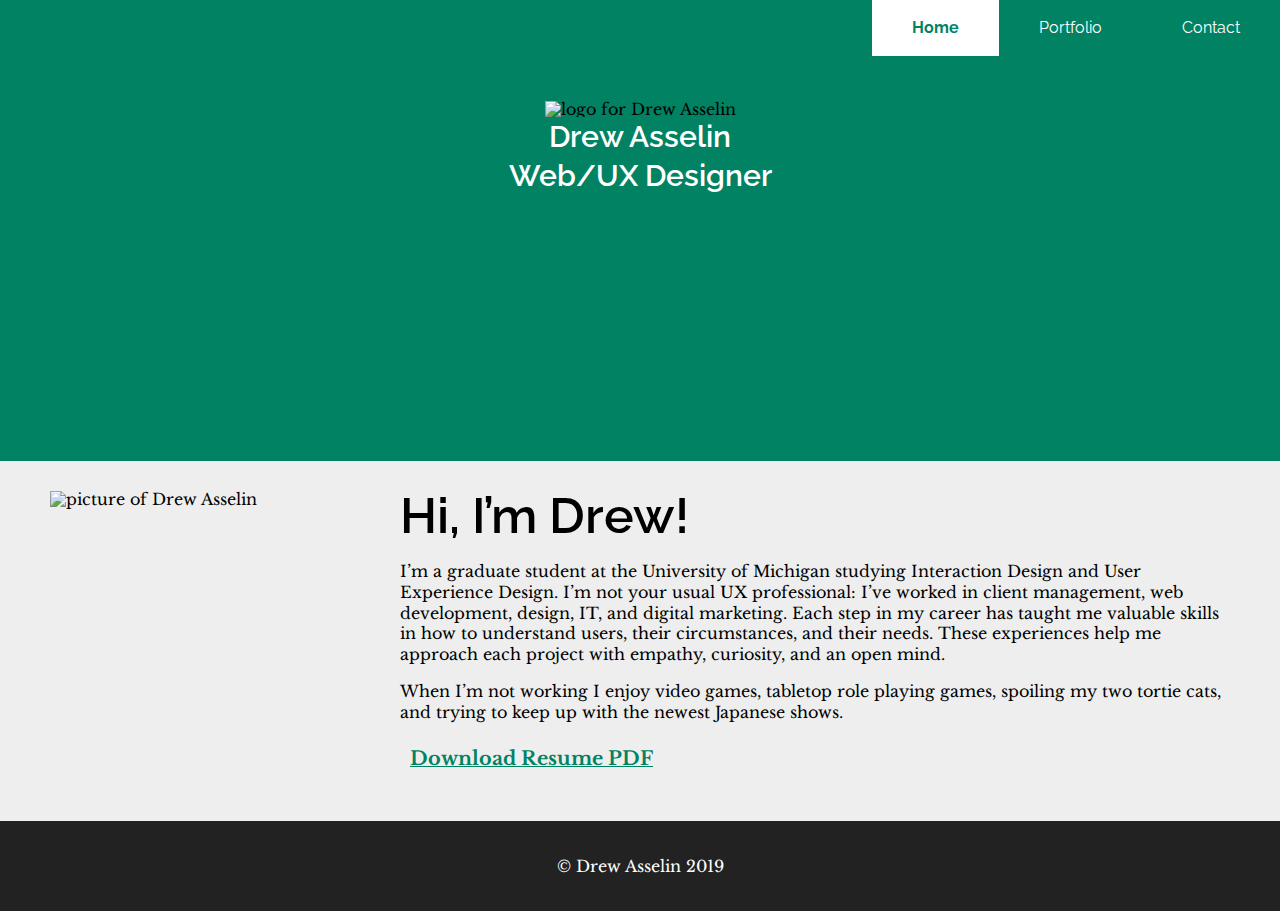
==== index.html @ b346cf1f "adding lightbox js and css" ====
<!DOCTYPE html>
<html lang="en">
<head>
  <meta charset="UTF-8">
  <meta name ="viewport" content="width=device-width, initial-scale=1.0">
  <link rel="shortcut icon" href="images/favicon.png" />
  <link rel="stylesheet" type="text/css" href="css/html5reset.css">
  <link rel="stylesheet" type="text/css" href="css/styles.css">
  <link href="https://fonts.googleapis.com/css?family=Raleway" rel="stylesheet">
  <link href="https://fonts.googleapis.com/css?family=Libre+Baskerville" rel="stylesheet">
  <link rel="stylesheet" href="https://use.fontawesome.com/releases/v5.7.2/css/all.css" integrity="sha384-fnmOCqbTlWIlj8LyTjo7mOUStjsKC4pOpQbqyi7RrhN7udi9RwhKkMHpvLbHG9Sr" crossorigin="anonymous">
  <link href="css/lightbox.css" rel="stylesheet">
  <script src="https://ajax.googleapis.com/ajax/libs/jquery/3.4.0/jquery.min.js"></script>
  <title>Drew Asselin</title>
</head>

<body>
  <div class="skipmain"><a href="#main">Skip to Content</a></div>
  <header>
      <nav>
        <ul>
            <li class="current"> <a href="index.html">Home</a></li>
            <li> <a href="portfolio.html">Portfolio</a></li>
            <li> <a href="contact.html">Contact</a></li>
        </ul>
      </nav>
    </header>

    <main id="main">
      <div class="featured">
        <img src="images/logo-wht.png" alt="logo for Drew Asselin"/>
        <p>Drew Asselin<br>Web/UX Designer</p>
      </div>
      <div class="contenthome">
        <img class="profile" src="images/drew-profile.jpg" alt="picture of Drew Asselin" />
        <div>
        <h1> Hi, I’m Drew! </h1>

        <p>I’m a graduate student at the University of Michigan studying Interaction Design and User Experience Design. I’m not your usual UX professional: I’ve worked in client management, web development, design, IT, and digital marketing. Each step in my career has taught me valuable skills in how to understand users, their circumstances, and their needs. These experiences help me approach each project with empathy, curiosity, and an open mind.</p>

        <p>When I’m not working I enjoy video games, tabletop role playing games, spoiling my two tortie cats, and trying to keep up with the newest Japanese shows.</p>

        <i class="fas fa-file-pdf icon-color" aria-label="PDF file icon"></i>&nbsp;&nbsp;<a href="docs/resume.pdf" target="_blank">Download Resume PDF</a>
      </div>
    </div>
  </main>


  <footer>
    <p>&copy; Drew Asselin 2019</p>
  </footer>

</body>
</html>
---- css/styles.css ----
body{
    height: 100%;
    font-family: 'Libre Baskerville', serif;
    font-size: 16px;
    background-color: #eeeeee;
    height: 100%;
    margin: 0;
    padding: 0;
}

header {
  font-family: 'Raleway', sans-serif;
}

main{
  min-height: 80vh;
  margin:0;
}

.content{
  margin: 30px 50px;
}

main a{
  font-size: 1.2em;
  color: #008263;
  font-weight: bold;
  line-height: 2em;

}

button {
  background-color: #008263;
  border: none;
  border-radius: 10px;
  color: white;
  text-align: center;
  font-weight: bold;
  text-decoration: none;
  padding: 15px;
  font-size: 30px;
  cursor: pointer;
}

.icon-color{
  color: #008263;
}

.skipmain a{
  padding:6px;
  position: absolute;
  top:10px;
  left:0px;
  color:#008263;
  border-right:1px solid white;
  border-bottom:1px solid white;
  border-bottom-right-radius:8px;
  background:white;
    z-index: 1;
  top: -40px;
  -webkit-transition: top 1s ease-out;
  transition: top 1s ease-out;
}

.skipmain a:focus {
  top: 0px;
}

footer{
  bottom: 0!important;
  line-height: 1em;
  display: -webkit-box;
  display: -ms-flexbox;
  display: flex;
  -webkit-box-pack: center;
      -ms-flex-pack: center;
          justify-content: center;
  -webkit-box-align: center;
      -ms-flex-align: center;
          align-items: center;
  height: 10vh;
  color: white;
  background-color: #222;
}

footer p{
  padding: 0;
  margin: 0;
}

/* When printing hide images and top navigation bar and format text for easy reading */
@media print {
  img{
    display:none!important;
  }
  header{
    display:none!important;
  }

  p{
    padding-bottom: 20px;
  }

}

/* small devices e.g. phones */
@media  screen and (max-width: 768px) {

  h1{
    font-family: 'Raleway', sans-serif;
    font-weight:  600;
    font-size: 30px;
    line-height: 1em;
    padding-bottom: 20px;
  }

  h2{
    color: #008263;
    font-family: 'Raleway', sans-serif;
    font-weight: 600;
    font-size: 24px;
    line-height: 1.2em;
    text-align: left!important;
  }

  p {
      font-size: 16px;
      line-height: 1.3em;
      -webkit-margin-after: 1em;
              margin-block-end: 1em;
  }

  /* Home hero image with text */
  .featured{
    min-height: 25vh;
    background-image: url("../images/home-header-teal.jpg");
    background-size: cover;
    background-repeat: no-repeat;
    background-position: center;
    background-color: #008263;
    text-align: center;
    margin: auto;
  }

  .featured p{
    font-family: 'Raleway', sans-serif;
    font-weight:  600;
    min-height: 10vh;
    margin: 0 auto;
    color: white;
    font-size: 20px;
  }

  .featured img{
    margin: 0 auto;
    padding-top: 5vh;
    max-width: 90%;
  }

  .contenthome{
    display: block;
    margin: 30px 50px;
  }

  img.profile{
    display: block;
    margin: 0 auto;
    padding-bottom: 20px;
    width: 100%;
    max-height: 400px;
    -o-object-fit: cover;
       object-fit: cover;
    -o-object-position: top;
       object-position: top;
  }

/* portfolio page flex layout */
  .portfolio {
    font-size: 1em;
    margin-top: 10px;
    display: -webkit-box;
    display: -ms-flexbox;
    display: flex;
    -webkit-box-orient: horizontal;
    -webkit-box-direction: normal;
        -ms-flex-direction: row;
            flex-direction: row;
    -ms-flex-wrap: wrap;
        flex-wrap: wrap;
    -webkit-box-pack: left;
        -ms-flex-pack: left;
            justify-content: space-between;
    -webkit-box-align: start;
        -ms-flex-align: start;
            align-items: flex-start;

  }

  .portfolio-item{
    width: 100%;
    -webkit-box-pack:center;
        -ms-flex-pack:center;
            justify-content:center;
    -webkit-box-align: start;
        -ms-flex-align: start;
            align-items: flex-start;
    -ms-flex-line-pack: distribute;
        align-content: space-around;
    text-align: left;
  }

  .portfolio-item > img{
    width: 100%;
    max-height: 40vh;
    -webkit-box-pack: center;
        -ms-flex-pack: center;
            justify-content: center;
    -o-object-fit: cover;
       object-fit: cover;
    -o-object-position: center;
       object-position: center;
  }

/* Portfolio item page layout*/
  .portfolio-img{
    width: 100%;
    max-height: 40vh;
    -webkit-box-pack: center;
        -ms-flex-pack: center;
            justify-content: center;
    -o-object-fit: cover;
       object-fit: cover;
    -o-object-position: center;
       object-position: center;

  }

  .content ul{
    list-style-type: square;
  }

  .content li {
    font-size: 16px;
    padding-bottom: 10px;
    line-height: 1.2;
  }

/* Contact form styles */
  input{
    width: 100%;
    margin: 5px 0;
    padding: 10px 10px;
    border: 1px solid #CCC;
    border-radius: 5px;
  }

  textarea{
    width: 100%;
    margin: 5px 0;
    padding: 10px 10px;
    border: 1px solid #CCC;
    border-radius: 5px;
  }

  .button-style {
    width: 100%;
    background-color: #008263;
    border: none;
    border-radius: 10px;
    color: white;
    text-align: center;
    font-weight: bold;
    text-decoration: none;
    padding: 15px;
    font-size: 1em;
    cursor: pointer;
  }

/* navigation formatting */
nav{
  }

  .current {
    color: #008263!important;
    background-color: white!important;
    font-weight: bold;
    width: 100%;
    text-align: center;
  }

  .current > a{
    color: #008263!important;
    background-color: white!important;
    font-weight: bold;
    width: 100%;
    text-align: center;

  }

  nav > ul{
    background-color: #008263;
    color: white;
    display:-webkit-box;
    display:-ms-flexbox;
    display:flex;
    -webkit-box-orient: vertical;
    -webkit-box-direction: normal;
        -ms-flex-direction: column;
            flex-direction: column;
    -webkit-box-pack: justify;
        -ms-flex-pack: justify;
            justify-content: space-between;
    -webkit-box-align: center;
        -ms-flex-align: center;
            align-items: center;
    width: 100%;
  }

  li a {
    color: white;
    display: block;
    width: 100%;
    line-height: 3em;
    text-decoration: none;
  }

}

/* medium sized devices e.g. tablets */
@media screen and (min-width: 768px) {

  h1{
    font-family: 'Raleway', sans-serif;
    font-weight:  600;
    font-size: 40px;
    line-height: 1em;
    padding-bottom: 20px;
  }

  h2{
    color: #008263;
    font-family: 'Raleway', sans-serif;
    font-weight: 600;
    font-size: 24px;
    line-height: 1.2em;
    text-align: left!important;
  }

  p {
      font-size: 16px;
      line-height: 1.3em;
      -webkit-margin-after: 1em;
              margin-block-end: 1em;
  }

  /* Home hero image with text */
  .featured{
    min-height: 40vh;
    background-image: url("../images/home-header-teal.jpg");
    background-size: cover;
    background-repeat: no-repeat;
    background-position: center;
    background-color: #008263;
    text-align: center;
    margin: auto;
  }

  .featured p{
    font-family: 'Raleway', sans-serif;
    font-weight:  600;
    min-height: 10vh;
    margin: 0 auto;
    color: white;
    font-size: 25px;
  }

  .featured img{
    margin: 0 auto;
    padding-top: 5vh;
    max-width: 70%;
  }

  .contenthome{
    display: -webkit-box;
    display: -ms-flexbox;
    display: flex;
    -webkit-box-orient: horizontal;
    -webkit-box-direction: normal;
        -ms-flex-direction: row;
            flex-direction: row;
    margin: 30px 50px;
  }

  img.profile{
    display: -webkit-box;
    display: -ms-flexbox;
    display: flex;
    margin: 0 auto;
    width: 40%;
    min-width: 300px;
    max-height: 600px;
    -o-object-fit: cover;
       object-fit: cover;
    -o-object-position: top;
       object-position: top;
    padding: 0 30px 0 0;
  }

/* portfolio page flex layout */
  .portfolio {
    font-size: 1em;
    display: -webkit-box;
    display: -ms-flexbox;
    display: flex;
    -webkit-box-orient: horizontal;
    -webkit-box-direction: normal;
        -ms-flex-direction: row;
            flex-direction: row;
    -ms-flex-wrap: wrap;
        flex-wrap: wrap;
    -webkit-box-pack: justify;
        -ms-flex-pack: justify;
            justify-content: space-between;
    -webkit-box-align: start;
        -ms-flex-align: start;
            align-items: flex-start;

  }

  .portfolio-item{
    width: 48%;
    -webkit-box-pack:center;
        -ms-flex-pack:center;
            justify-content:center;
    -webkit-box-align: start;
        -ms-flex-align: start;
            align-items: flex-start;
    -ms-flex-line-pack: distribute;
        align-content: space-around;
    text-align: justify;
  }

  .portfolio-item > img{
    width: 100%;
    max-height: 40vh;
    -webkit-box-pack: center;
        -ms-flex-pack: center;
            justify-content: center;
    -o-object-fit: cover;
       object-fit: cover;
    -o-object-position: center;
       object-position: center;
  }

  /* Portfolio item page layout*/
    .portfolio-img{
      width: 100%;
      max-height: 50vh;
      -webkit-box-pack: center;
          -ms-flex-pack: center;
              justify-content: center;
      -o-object-fit: cover;
         object-fit: cover;
      -o-object-position: center;
         object-position: center;

    }

    .content ul{
      list-style-type: square;
    }

    .content li {
      font-size: 16px;
      padding-bottom: 10px;
      line-height: 1.2;
    }

/* Contact form styles */
  input{
    width: 50%;
    margin: 5px 0;
    padding: 10px 10px;
    border: 1px solid #CCC;
    border-radius: 5px;
  }

  textarea{
    width: 50%;
    margin: 5px 0;
    padding: 10px 10px;
    border: 1px solid #CCC;
    border-radius: 5px;
  }

  .button-style {
    width: 52%;
    background-color: #008263;
    border: none;
    border-radius: 10px;
    color: white;
    text-align: center;
    font-weight: bold;
    text-decoration: none;
    padding: 15px;
    font-size: 1em;
    cursor: pointer;
  }

  /* navigation formatting */
  nav{
    }

    .current {
      color: #008263!important;
      background-color: white!important;
      font-weight: bold;
      text-align: center;
    }

    .current > a{
      color: #008263!important;
      background-color: white!important;
      font-weight: bold;
      text-align: center;

    }

    nav > ul{
      width: 100%;
      background-color: #008263;
      color: white;
      display:-webkit-box;
      display:-ms-flexbox;
      display:flex;
      -webkit-box-orient: horizontal;
      -webkit-box-direction: normal;
          -ms-flex-direction: row;
              flex-direction: row;
      -webkit-box-pack: end;
          -ms-flex-pack: end;
              justify-content: flex-end;
      -webkit-box-align: center;
          -ms-flex-align: center;
              align-items: center;
    }

    li a {
      padding: 0 40px;
      color: white;
      line-height: 3.5em;
      text-decoration: none;
      text-align: center;
    }

}

/* large devices e.g. laptop and desktop screen */
@media screen and (min-width: 1200px) {

  h1{
    font-family: 'Raleway', sans-serif;
    font-weight:  600;
    font-size: 50px;
    line-height: 1em;
    padding-bottom: 20px;
  }

  h2{
    color: #008263;
    font-family: 'Raleway', sans-serif;
    font-weight: 600;
    font-size: 24px;
    line-height: 1.2em;
    text-align: left!important;
  }

  p {
      font-size: 16px;
      line-height: 1.3em;
      -webkit-margin-after: 1em;
              margin-block-end: 1em;
  }
/* Home hero image with text */
  .featured{
    min-height: 45vh;
    background-image: url("../images/home-header-teal.jpg");
    background-size: cover;
    background-repeat: no-repeat;
    background-position: center;
    background-color: #008263;
    text-align: center;
    margin: auto;
  }

  .featured p{
    font-family: 'Raleway', sans-serif;
    font-weight:  600;
    min-height: 10vh;
    margin: 0 auto;
    color: white;
    font-size: 30px;
  }

  .featured img{
    margin: 0 auto;
    padding-top: 5vh;
    height: 20vh;
    width: auto;
  }

  .contenthome{
    display: -webkit-box;
    display: -ms-flexbox;
    display: flex;
    -webkit-box-orient: horizontal;
    -webkit-box-direction: normal;
        -ms-flex-direction: row;
            flex-direction: row;
    margin: 30px 50px;
  }

  img.profile{
    display: block;
    margin: 0 auto;
    width: 100%;
    min-height: 300px;
    max-height: 700px;
    -o-object-fit: cover;
       object-fit: cover;
    -o-object-position: top;
       object-position: top;
    padding: 0 50px 0 0;
  }

  /* portfolio page flex layout */
    .portfolio {
      font-size: 1em;
      display: -webkit-box;
      display: -ms-flexbox;
      display: flex;
      -webkit-box-orient: horizontal;
      -webkit-box-direction: normal;
          -ms-flex-direction: row;
              flex-direction: row;
      -ms-flex-wrap: wrap;
          flex-wrap: wrap;
      -webkit-box-pack: justify;
          -ms-flex-pack: justify;
              justify-content: space-between;
      -webkit-box-align: start;
          -ms-flex-align: start;
              align-items: flex-start;

    }

    .portfolio-item{
      width: 32%;
      -webkit-box-pack:center;
          -ms-flex-pack:center;
              justify-content:center;
      -webkit-box-align: start;
          -ms-flex-align: start;
              align-items: flex-start;
      -ms-flex-line-pack: distribute;
          align-content: space-around;
      text-align: justify;
    }

    .portfolio-item > img{
      width: 100%;
      max-height: 40vh;
      -webkit-box-pack: center;
          -ms-flex-pack: center;
              justify-content: center;
      -o-object-fit: cover;
         object-fit: cover;
      -o-object-position: center;
         object-position: center;
    }

    /* Portfolio item page layout*/
      .portfolio-img{
        width: 100%;
        max-height: 40vh;
        -webkit-box-pack: center;
            -ms-flex-pack: center;
                justify-content: center;
        -o-object-fit: cover;
           object-fit: cover;
        -o-object-position: center;
           object-position: center;

      }

  /* Contact form styles */
    input{
      width: 50%;
      margin: 5px 0;
      padding: 10px 10px;
      border: 1px solid #CCC;
      border-radius: 5px;
    }

    textarea{
      width: 50%;
      margin: 5px 0;
      padding: 10px 10px;
      border: 1px solid #CCC;
      border-radius: 5px;
    }

    .button-style {
      width: 52%;
      background-color: #008263;
      border: none;
      border-radius: 10px;
      color: white;
      text-align: center;
      font-weight: bold;
      text-decoration: none;
      padding: 15px;
      font-size: 1em;
      cursor: pointer;
    }

}
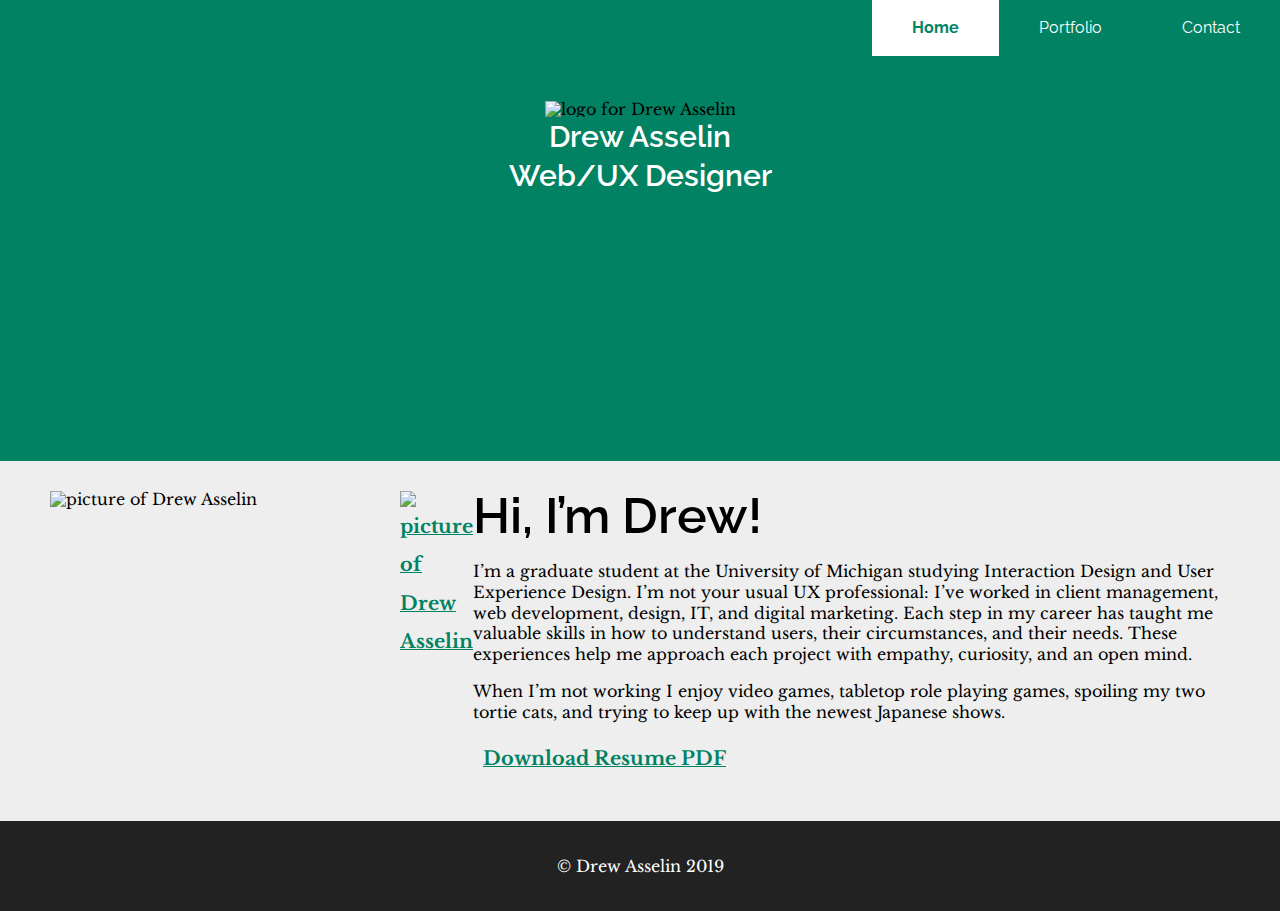
==== commit a01f33c6: "lightbox test" ====
--- a/index.html
+++ b/index.html
@@ -33,6 +33,8 @@
       </div>
       <div class="contenthome">
         <img class="profile" src="images/drew-profile.jpg" alt="picture of Drew Asselin" />
+
+        <a href = "images/drew-profile.jpg"data-lightbox="image-1" data-title="My caption"><img src="images/drew-profile.jpg" alt="picture of Drew Asselin" /></a>
         <div>
         <h1> Hi, I’m Drew! </h1>
 
@@ -49,6 +51,6 @@
   <footer>
     <p>&copy; Drew Asselin 2019</p>
   </footer>
-
+  <script src="js/lightbox.js"></script>
 </body>
 </html>
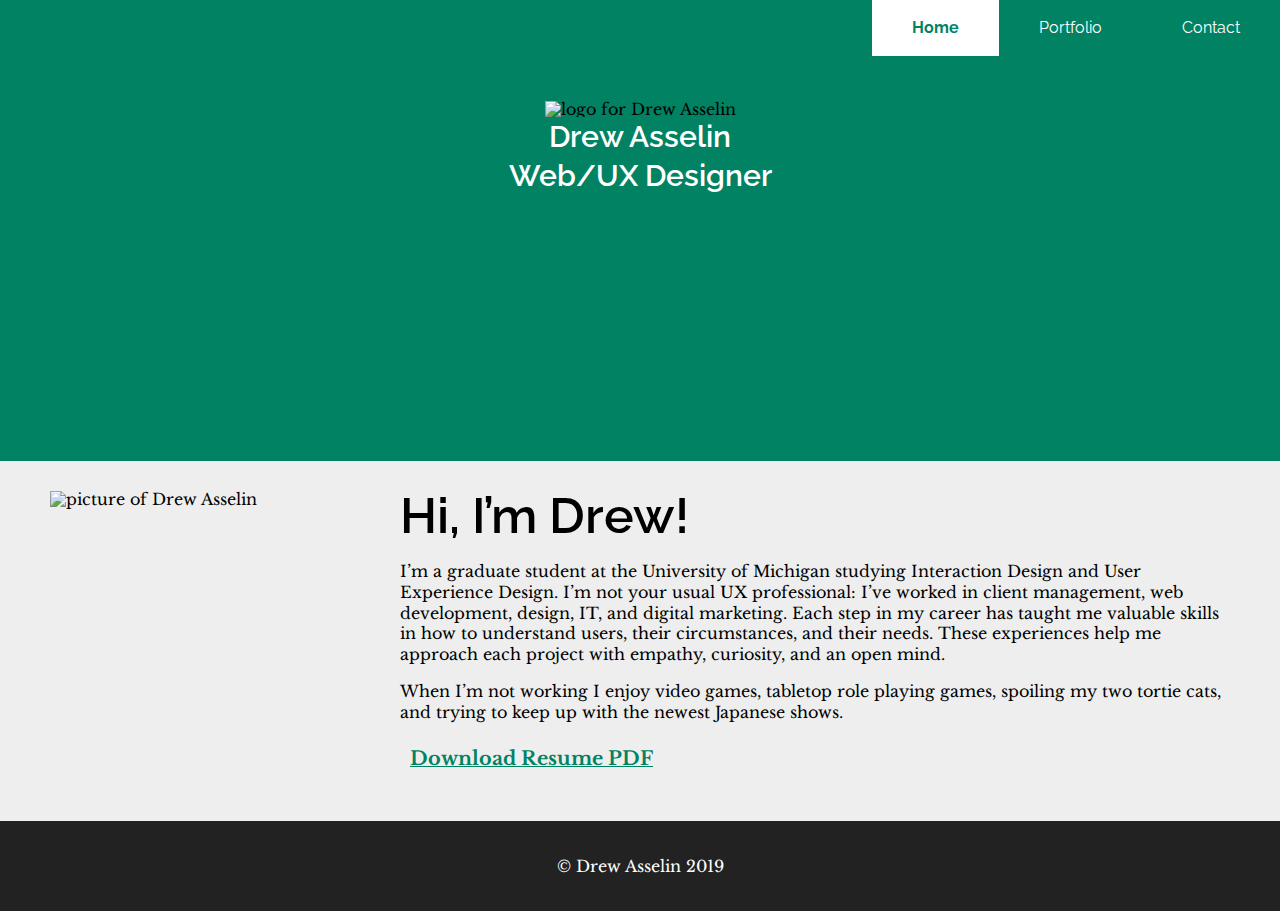
==== commit c7ea2909: "GA script to all pages" ====
--- a/index.html
+++ b/index.html
@@ -11,6 +11,15 @@
   <link rel="stylesheet" href="https://use.fontawesome.com/releases/v5.7.2/css/all.css" integrity="sha384-fnmOCqbTlWIlj8LyTjo7mOUStjsKC4pOpQbqyi7RrhN7udi9RwhKkMHpvLbHG9Sr" crossorigin="anonymous">
   <link href="css/lightbox.css" rel="stylesheet">
   <script src="https://ajax.googleapis.com/ajax/libs/jquery/3.4.0/jquery.min.js"></script>
+  <script async src="https://www.googletagmanager.com/gtag/js?id=UA-138436072-1"></script>
+  <script>
+    window.dataLayer = window.dataLayer || [];
+    function gtag(){dataLayer.push(arguments);}
+    gtag('js', new Date());
+
+    gtag('config', 'UA-138436072-1');
+  </script>
+  
   <title>Drew Asselin</title>
 </head>
 
@@ -33,8 +42,6 @@
       </div>
       <div class="contenthome">
         <img class="profile" src="images/drew-profile.jpg" alt="picture of Drew Asselin" />
-
-        <a href = "images/drew-profile.jpg"data-lightbox="image-1" data-title="My caption"><img src="images/drew-profile.jpg" alt="picture of Drew Asselin" /></a>
         <div>
         <h1> Hi, I’m Drew! </h1>
 
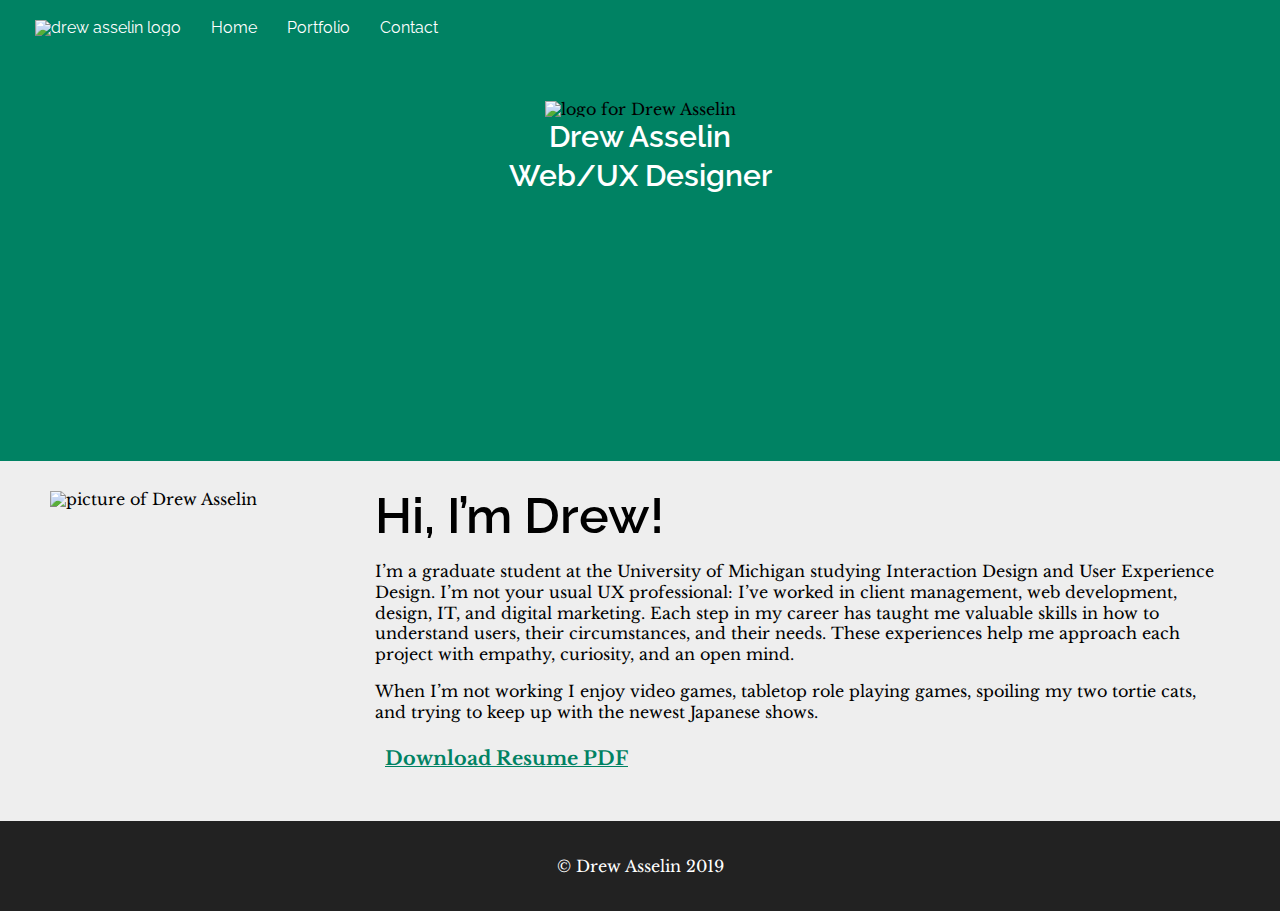
==== commit 8a099c7e: "add menu edits to all other pages general script/code cleanup" ====
--- a/index.html
+++ b/index.html
@@ -10,30 +10,26 @@
   <link href="https://fonts.googleapis.com/css?family=Libre+Baskerville" rel="stylesheet">
   <link rel="stylesheet" href="https://use.fontawesome.com/releases/v5.7.2/css/all.css" integrity="sha384-fnmOCqbTlWIlj8LyTjo7mOUStjsKC4pOpQbqyi7RrhN7udi9RwhKkMHpvLbHG9Sr" crossorigin="anonymous">
   <link href="css/lightbox.css" rel="stylesheet">
+  <link rel="stylesheet" href="https://cdnjs.cloudflare.com/ajax/libs/font-awesome/4.7.0/css/font-awesome.min.css">
   <script src="https://ajax.googleapis.com/ajax/libs/jquery/3.4.0/jquery.min.js"></script>
   <script async src="https://www.googletagmanager.com/gtag/js?id=UA-138436072-1"></script>
-  <script>
-    window.dataLayer = window.dataLayer || [];
-    function gtag(){dataLayer.push(arguments);}
-    gtag('js', new Date());
 
-    gtag('config', 'UA-138436072-1');
-  </script>
-  
   <title>Drew Asselin</title>
 </head>
 
 <body>
   <div class="skipmain"><a href="#main">Skip to Content</a></div>
   <header>
-      <nav>
-        <ul>
-            <li class="current"> <a href="index.html">Home</a></li>
-            <li> <a href="portfolio.html">Portfolio</a></li>
-            <li> <a href="contact.html">Contact</a></li>
-        </ul>
-      </nav>
-    </header>
+    <div class="navMenu">
+        <div class="navItem"><img src="images/logo-wht.png" class="navLogo" alt="drew asselin logo" /></div>
+        <div class="navItem navIcon" tabindex="0"><i class="fa fa-bars fa-2x" aria-label="expand or close menu"></i></div>
+            <nav class="navMenuItems">
+              <div class="navItem"><a href="index.html">Home</a></div>
+              <div class="navItem"><a href="portfolio.html">Portfolio</a></div>
+              <div class="navItem"><a href="contact.html">Contact</a></div>
+            </nav>
+    <div>
+  </header>
 
     <main id="main">
       <div class="featured">
@@ -59,5 +55,19 @@
     <p>&copy; Drew Asselin 2019</p>
   </footer>
   <script src="js/lightbox.js"></script>
+  <script>
+    window.dataLayer = window.dataLayer || [];
+    function gtag(){dataLayer.push(arguments);}
+    gtag('js', new Date());
+
+    gtag('config', 'UA-138436072-1');
+
+    $(document).ready(function(){
+      $(".navIcon").click(function(){
+        $(".navMenuItems").toggleClass("navMenuItems_toggleshow");
+      });
+    });
+
+  </script>
 </body>
 </html>
--- a/css/styles.css
+++ b/css/styles.css
@@ -65,6 +65,13 @@
 .skipmain a:focus {
   top: 0px;
 }
+
+.errorMsg{
+  visibility:hidden;
+  color:red;
+  font-weight: bold;
+}
+
 
 footer{
   bottom: 0!important;
@@ -88,6 +95,9 @@
   margin: 0;
 }
 
+
+
+
 /* When printing hide images and top navigation bar and format text for easy reading */
 @media print {
   img{
@@ -104,7 +114,7 @@
 }
 
 /* small devices e.g. phones */
-@media  screen and (max-width: 768px) {
+@media  screen and (max-width: 767px) {
 
   h1{
     font-family: 'Raleway', sans-serif;
@@ -119,6 +129,15 @@
     font-family: 'Raleway', sans-serif;
     font-weight: 600;
     font-size: 24px;
+    line-height: 1.2em;
+    text-align: left!important;
+  }
+
+  h3{
+    color: #444;
+    font-family: 'Raleway', sans-serif;
+    font-weight: 600;
+    font-size: 20px;
     line-height: 1.2em;
     text-align: left!important;
   }
@@ -134,6 +153,7 @@
   .featured{
     min-height: 25vh;
     background-image: url("../images/home-header-teal.jpg");
+    background-attachment: fixed;
     background-size: cover;
     background-repeat: no-repeat;
     background-position: center;
@@ -245,6 +265,40 @@
     line-height: 1.2;
   }
 
+  #port-docs{
+    width: 100%;
+    display: -webkit-box;
+    display: -ms-flexbox;
+    display: flex;
+    -webkit-box-orient: horizontal;
+    -webkit-box-direction: normal;
+        -ms-flex-direction: row;
+            flex-direction: row;
+    -ms-flex-wrap: wrap;
+        flex-wrap: wrap;
+  }
+
+  .docs-group{
+    min-width: 100%;
+    -webkit-box-pack:center;
+        -ms-flex-pack:center;
+            justify-content:center;
+    -webkit-box-align: start;
+        -ms-flex-align: start;
+            align-items: flex-start;
+    -ms-flex-line-pack: distribute;
+        align-content: space-around;
+    text-align: justify;
+    -ms-flex-wrap: wrap;
+        flex-wrap: wrap;
+  }
+
+  .docs-item{
+    width:90%;
+
+  }
+
+
 /* Contact form styles */
   input{
     width: 100%;
@@ -277,7 +331,56 @@
   }
 
 /* navigation formatting */
-nav{
+
+.navMenu{
+  background-color: #008263;
+  display:flex;
+  padding: 16px;
+  color: white;
+}
+
+.navMenu img{
+  width: 175px;
+  height:auto;
+}
+
+.navMenuItems {
+  display:none;
+}
+
+.navMenuItems_toggleshow {
+  display:flex;
+}
+
+.navIcon{
+  align-self:flex-end;
+  align-items: center;
+  display:initial;
+  position:absolute;
+  cursor:pointer;
+  margin-top:7px;
+}
+
+.navMenu, .navMenuItems{
+  flex-direction: column;
+}
+
+.navItem{
+  padding: 5px 0;
+  justify-content: center;
+
+}
+
+.navItem:hover{
+  text-decoration: underline;
+}
+
+.navItem a {
+  color:white;
+  text-decoration: none;
+}
+
+/* nav{
   }
 
   .current {
@@ -296,6 +399,7 @@
     text-align: center;
 
   }
+
 
   nav > ul{
     background-color: #008263;
@@ -316,18 +420,26 @@
     width: 100%;
   }
 
+  li:not(:nth-child(-n+2)){
+    display:none;
+  }
+
+  li .icon {
+    align-items:right;
+  }
+
   li a {
     color: white;
     display: block;
     width: 100%;
     line-height: 3em;
     text-decoration: none;
-  }
+  } */
 
 }
 
 /* medium sized devices e.g. tablets */
-@media screen and (min-width: 768px) {
+@media screen and (min-width: 768px) and (max-width: 1199px) {
 
   h1{
     font-family: 'Raleway', sans-serif;
@@ -342,6 +454,15 @@
     font-family: 'Raleway', sans-serif;
     font-weight: 600;
     font-size: 24px;
+    line-height: 1.2em;
+    text-align: left!important;
+  }
+
+  h3{
+    color: #444;
+    font-family: 'Raleway', sans-serif;
+    font-weight: 600;
+    font-size: 20px;
     line-height: 1.2em;
     text-align: left!important;
   }
@@ -358,6 +479,7 @@
     min-height: 40vh;
     background-image: url("../images/home-header-teal.jpg");
     background-size: cover;
+    background-attachment: fixed;
     background-repeat: no-repeat;
     background-position: center;
     background-color: #008263;
@@ -476,6 +598,40 @@
       line-height: 1.2;
     }
 
+
+    #port-docs{
+      width:100%;
+      display: -webkit-box;
+      display: -ms-flexbox;
+      display: flex;
+      -webkit-box-orient: horizontal;
+      -webkit-box-direction: normal;
+          -ms-flex-direction: row;
+              flex-direction: row;
+      -ms-flex-wrap: wrap;
+          flex-wrap: wrap;
+    }
+
+    .docs-group{
+      max-width: 48%;
+      -webkit-box-pack:center;
+          -ms-flex-pack:center;
+              justify-content:center;
+      -webkit-box-align: start;
+          -ms-flex-align: start;
+              align-items: flex-start;
+      -ms-flex-line-pack: distribute;
+          align-content: space-between;
+      text-align: justify;
+      -ms-flex-wrap:wrap;
+          flex-wrap:wrap;
+    }
+
+    .docs-item{
+      width:90%;
+
+    }
+
 /* Contact form styles */
   input{
     width: 50%;
@@ -508,7 +664,50 @@
   }
 
   /* navigation formatting */
-  nav{
+
+  .navMenu{
+    background-color: #008263;
+    display:flex;
+    align-items: center;
+    padding: 20px;
+    color: white;
+  }
+
+  .navMenu img{
+    width: 175px;
+    height:auto;
+  }
+
+  .navMenuItems {
+    display:flex;
+  }
+
+  .navIcon{
+    display:none;
+  }
+
+  .navMenu, .navMenuItems{
+    flex-direction: row;
+  }
+
+  .navItem{
+    padding: 0 15px;
+    justify-content: center;
+
+  }
+
+  .navItem:hover{
+    text-decoration: underline;
+  }
+
+  .navItem a {
+    color:white;
+    text-decoration: none;
+  }
+
+
+
+  /* nav{
     }
 
     .current {
@@ -545,13 +744,14 @@
               align-items: center;
     }
 
+
     li a {
       padding: 0 40px;
       color: white;
       line-height: 3.5em;
       text-decoration: none;
       text-align: center;
-    }
+    } */
 
 }
 
@@ -571,6 +771,15 @@
     font-family: 'Raleway', sans-serif;
     font-weight: 600;
     font-size: 24px;
+    line-height: 1.2em;
+    text-align: left!important;
+  }
+
+  h3{
+    color: #444;
+    font-family: 'Raleway', sans-serif;
+    font-weight: 600;
+    font-size: 20px;
     line-height: 1.2em;
     text-align: left!important;
   }
@@ -586,6 +795,7 @@
     min-height: 45vh;
     background-image: url("../images/home-header-teal.jpg");
     background-size: cover;
+    background-attachment: fixed;
     background-repeat: no-repeat;
     background-position: center;
     background-color: #008263;
@@ -693,6 +903,39 @@
 
       }
 
+      #port-docs{
+        width: 100%;
+        display: -webkit-box;
+        display: -ms-flexbox;
+        display: flex;
+        -webkit-box-orient: horizontal;
+        -webkit-box-direction: normal;
+            -ms-flex-direction: row;
+                flex-direction: row;
+        -ms-flex-wrap: wrap;
+            flex-wrap: wrap;
+      }
+
+      .docs-group{
+        width: 32%;
+        -webkit-box-pack:center;
+            -ms-flex-pack:center;
+                justify-content:center;
+        -webkit-box-align: start;
+            -ms-flex-align: start;
+                align-items: flex-start;
+        -ms-flex-line-pack: distribute;
+            align-content: space-between;
+        text-align: justify;
+        -ms-flex-wrap:wrap;
+            flex-wrap:wrap;
+      }
+
+      .docs-item{
+        width:90%;
+
+      }
+
   /* Contact form styles */
     input{
       width: 50%;
@@ -724,4 +967,97 @@
       cursor: pointer;
     }
 
-}
+    /* navigation formatting */
+
+    .navMenu{
+      background-color: #008263;
+      display:flex;
+      align-items: center;
+      padding: 20px;
+      color: white;
+    }
+
+    .navMenu img{
+      width: 175px;
+      height:auto;
+    }
+
+    .navMenuItems {
+      display:flex;
+    }
+
+    .navIcon{
+      display:none;
+    }
+
+    .navMenu, .navMenuItems{
+      flex-direction: row;
+    }
+
+    .navItem{
+      padding: 0 15px;
+      justify-content: center;
+
+    }
+
+    .navItem:hover{
+      text-decoration: underline;
+    }
+
+    .navItem a {
+      color:white;
+      text-decoration: none;
+    }
+
+
+    /* nav{
+      }
+
+      .current {
+        color: #008263!important;
+        background-color: white!important;
+        font-weight: bold;
+        text-align: center;
+      }
+
+      .current > a{
+        color: #008263!important;
+        background-color: white!important;
+        font-weight: bold;
+        text-align: center;
+
+      }
+
+      nav > ul{
+        width: 100%;
+        background-color: #008263;
+        color: white;
+        display:-webkit-box;
+        display:-ms-flexbox;
+        display:flex;
+        -webkit-box-orient: horizontal;
+        -webkit-box-direction: normal;
+            -ms-flex-direction: row;
+                flex-direction: row;
+        -webkit-box-pack: end;
+            -ms-flex-pack: end;
+                justify-content: flex-end;
+        -webkit-box-align: center;
+            -ms-flex-align: center;
+                align-items: center;
+      }
+
+      li .icon {
+        display:none;
+      }
+
+      li a {
+        padding: 0 40px;
+        color: white;
+        line-height: 3.5em;
+        text-decoration: none;
+        text-align: center;
+      } */
+
+
+}
